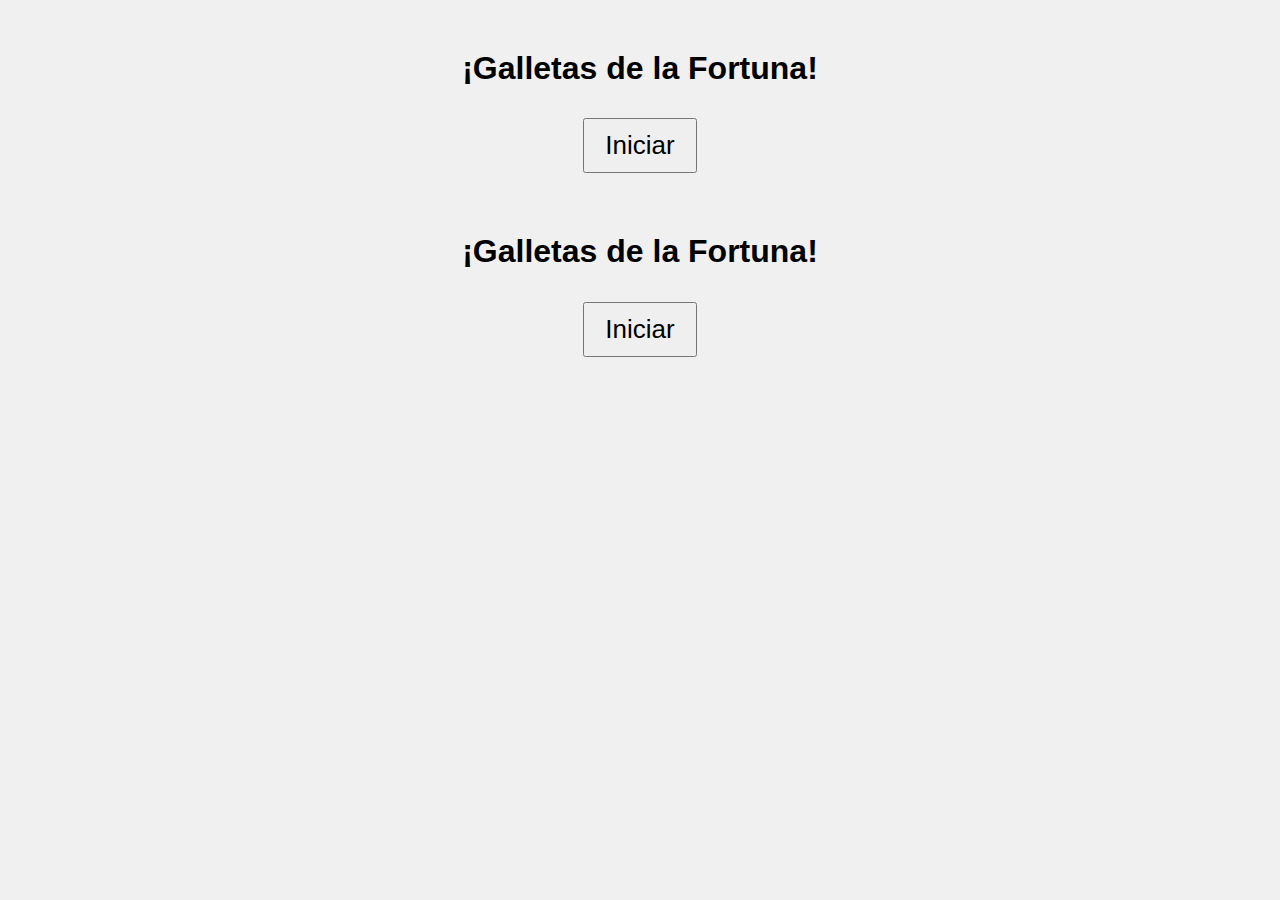
==== index.html @ 03e891c5 "ActualizacionGrande" ====
<!DOCTYPE html>
<html lang="es">
<head>
    <meta charset="UTF-8">
    <meta name="viewport" content="width=device-width, initial-scale=1.0">
    <title>Galletas de la Fortuna</title>
    <link rel="stylesheet" href="styles.css">
</head>
<body>
    <div class="container">
        <h1>¡Galletas de la Fortuna!</h1>
        <button id="startButton">Iniciar</button>
        <div id="cookiesContainer" class="hidden">
            <h2>Selecciona una galleta:</h2>
            <div class="cookies">
                <img src="https://images.emojiterra.com/google/noto-emoji/unicode-16.0/color/svg/1f960.svg" alt="Galleta 1" class="fortuneCookie" data-id="1">
                <img src="https://images.emojiterra.com/google/noto-emoji/unicode-16.0/color/svg/1f960.svg" alt="Galleta 2" class="fortuneCookie" data-id="2">
                <img src="https://images.emojiterra.com/google/noto-emoji/unicode-16.0/color/svg/1f960.svg" alt="Galleta 3" class="fortuneCookie" data-id="3">
            </div>
        </div>
        <div id="fortuneMessage" class="hidden">
            <p></p>
              <!-- Aquí se agrega el botón de "Snake!" -->
              <button id="snakeButton" class="hidden">Snake!</button>
        </div>
    </div>
    <script src="script.js"></script>
</body>
</html>





<!DOCTYPE html>
<html lang="es">
<head>
    <meta charset="UTF-8">
    <meta name="viewport" content="width=device-width, initial-scale=1.0">
    <title>Galletas de la Fortuna</title>
    <link rel="stylesheet" href="styles.css">
</head>
<body>
    <div class="container">
        <h1>¡Galletas de la Fortuna!</h1>
        <button id="startButton">Iniciar</button>
        <div id="cookiesContainer" class="hidden">
            <h2>Selecciona una galleta:</h2>
            <div class="cookies">
                <img src="https://images.emojiterra.com/google/noto-emoji/unicode-16.0/color/svg/1f960.svg" alt="Galleta 1" class="fortuneCookie" data-id="1">
                <img src="https://images.emojiterra.com/google/noto-emoji/unicode-16.0/color/svg/1f960.svg" alt="Galleta 2" class="fortuneCookie" data-id="2">
                <img src="https://images.emojiterra.com/google/noto-emoji/unicode-16.0/color/svg/1f960.svg" alt="Galleta 3" class="fortuneCookie" data-id="3">
            </div>
        </div>
        <div id="fortuneMessage" class="hidden">
            <p></p>
            <!-- Aquí se agrega el botón de "Snake!" -->
            <button id="snakeButton" class="hidden">Snake!</button>
        </div>
    </div>
    <script src="script.js"></script>
</body>
</html>
---- styles.css ----
body { 
    font-family: Arial, sans-serif;
    text-align: center;
    background-color: #f0f0f0;
}

.container {
    margin-top: 50px;
}

.hidden {
    display: none;
}

button {
    margin: 10px;
    padding: 10px 20px;
    font-size: 26px;
    cursor: pointer;
}

.cookies {
    display: flex;
    justify-content: center;
    gap: 20px;
}

.fortuneCookie {
    width: 100px;
    height: 100px;
    cursor: pointer;
    animation-duration: 3s;
    animation-timing-function: ease-in-out;
    animation-iteration-count: infinite;
    transition: transform 0.2s;
}

@keyframes subtleMove {
    0% { transform: translate(0, 0); }
    25% { transform: translate(1px, 1px); }
    50% { transform: translate(-1px, -1px); }
    75% { transform: translate(1px, 1px); }
    100% { transform: translate(0, 0); }
}

.fortuneCookie {
    animation-name: subtleMove;
}

.fortuneCookie:hover {
    transform: scale(1.1);
}

#snakeButton {
    background-color: #27ae60;
    color: white;
    border: none;
    border-radius: 5px;
    cursor: pointer;
    margin-top: 20px;
}

#snakeButton:hover {
    background-color: #2ecc71;
}
#fortuneMessage {
    margin-top: 30px;
    font-size: 24px;
    color: #333;
}
---- styles.css ----
body { 
    font-family: Arial, sans-serif;
    text-align: center;
    background-color: #f0f0f0;
}

.container {
    margin-top: 50px;
}

.hidden {
    display: none;
}

button {
    margin: 10px;
    padding: 10px 20px;
    font-size: 26px;
    cursor: pointer;
}

.cookies {
    display: flex;
    justify-content: center;
    gap: 20px;
}

.fortuneCookie {
    width: 100px;
    height: 100px;
    cursor: pointer;
    animation-duration: 3s;
    animation-timing-function: ease-in-out;
    animation-iteration-count: infinite;
    transition: transform 0.2s;
}

@keyframes subtleMove {
    0% { transform: translate(0, 0); }
    25% { transform: translate(1px, 1px); }
    50% { transform: translate(-1px, -1px); }
    75% { transform: translate(1px, 1px); }
    100% { transform: translate(0, 0); }
}

.fortuneCookie {
    animation-name: subtleMove;
}

.fortuneCookie:hover {
    transform: scale(1.1);
}

#snakeButton {
    background-color: #27ae60;
    color: white;
    border: none;
    border-radius: 5px;
    cursor: pointer;
    margin-top: 20px;
}

#snakeButton:hover {
    background-color: #2ecc71;
}
#fortuneMessage {
    margin-top: 30px;
    font-size: 24px;
    color: #333;
}
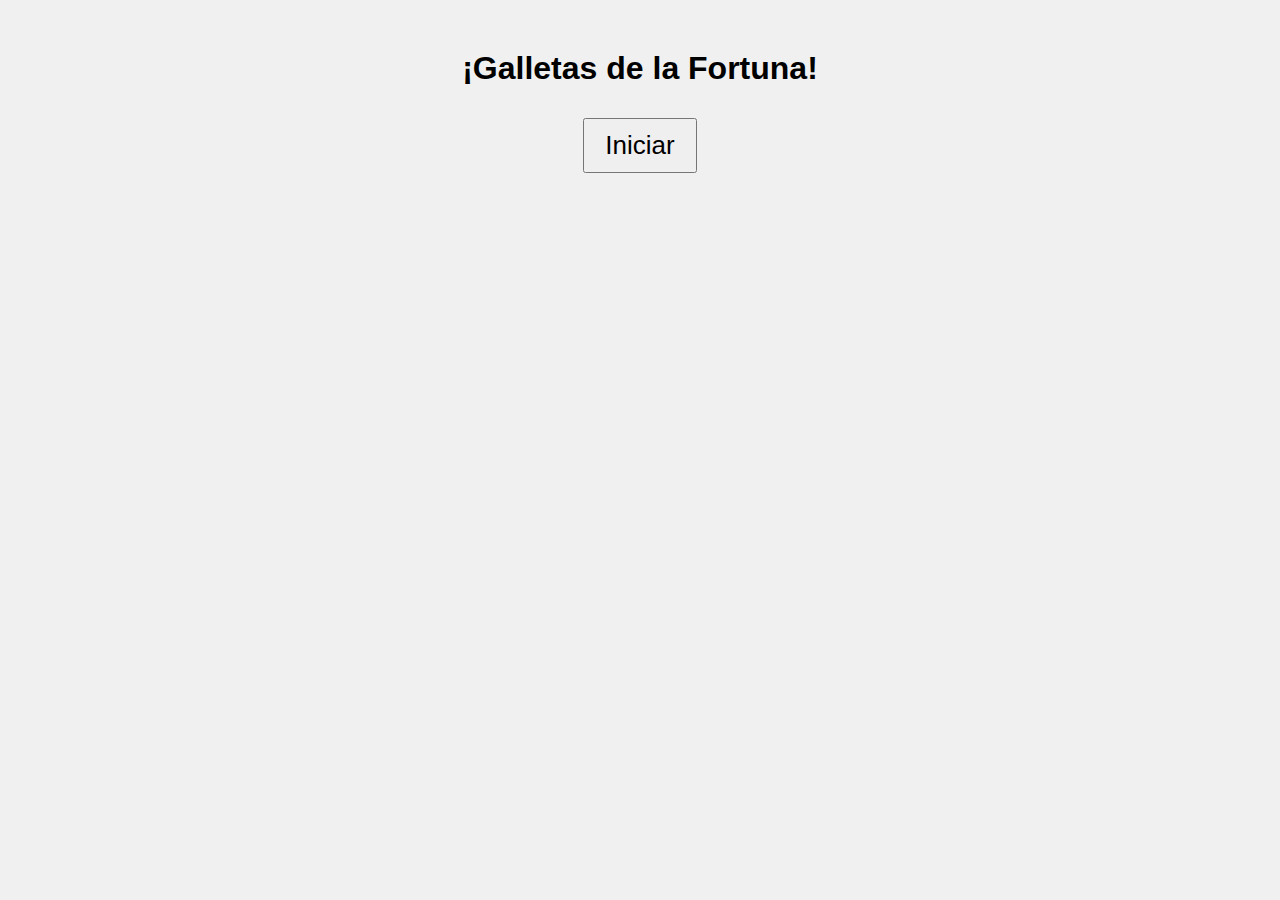
==== commit a00fe7ff: "ActualizacionHTML" ====
--- a/index.html
+++ b/index.html
@@ -26,38 +26,4 @@
     </div>
     <script src="script.js"></script>
 </body>
-</html>
-
-
-
-
-
-<!DOCTYPE html>
-<html lang="es">
-<head>
-    <meta charset="UTF-8">
-    <meta name="viewport" content="width=device-width, initial-scale=1.0">
-    <title>Galletas de la Fortuna</title>
-    <link rel="stylesheet" href="styles.css">
-</head>
-<body>
-    <div class="container">
-        <h1>¡Galletas de la Fortuna!</h1>
-        <button id="startButton">Iniciar</button>
-        <div id="cookiesContainer" class="hidden">
-            <h2>Selecciona una galleta:</h2>
-            <div class="cookies">
-                <img src="https://images.emojiterra.com/google/noto-emoji/unicode-16.0/color/svg/1f960.svg" alt="Galleta 1" class="fortuneCookie" data-id="1">
-                <img src="https://images.emojiterra.com/google/noto-emoji/unicode-16.0/color/svg/1f960.svg" alt="Galleta 2" class="fortuneCookie" data-id="2">
-                <img src="https://images.emojiterra.com/google/noto-emoji/unicode-16.0/color/svg/1f960.svg" alt="Galleta 3" class="fortuneCookie" data-id="3">
-            </div>
-        </div>
-        <div id="fortuneMessage" class="hidden">
-            <p></p>
-            <!-- Aquí se agrega el botón de "Snake!" -->
-            <button id="snakeButton" class="hidden">Snake!</button>
-        </div>
-    </div>
-    <script src="script.js"></script>
-</body>
-</html>
+</html>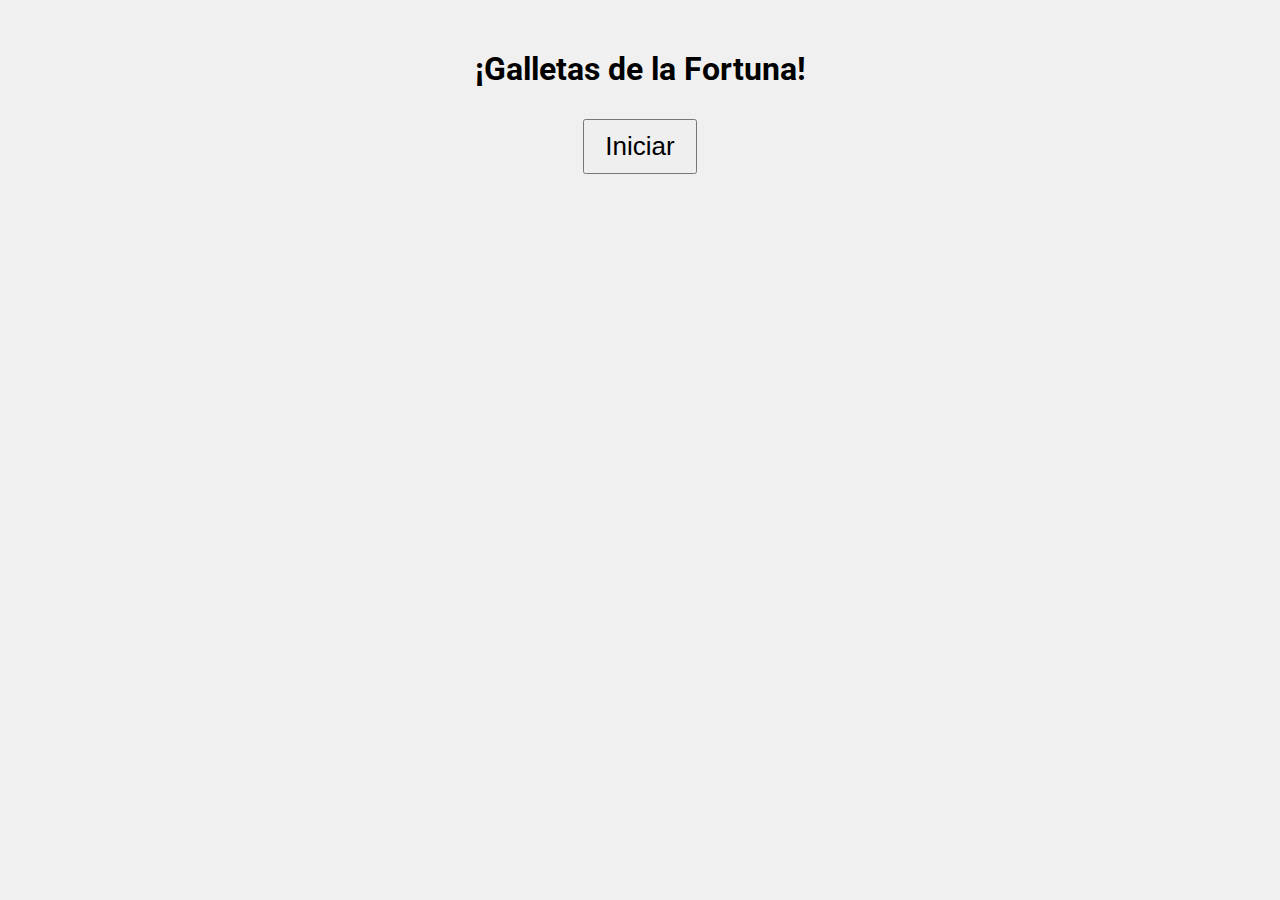
==== commit 4eee0625: "ReloadV4" ====
--- a/index.html
+++ b/index.html
@@ -4,6 +4,9 @@
     <meta charset="UTF-8">
     <meta name="viewport" content="width=device-width, initial-scale=1.0">
     <title>Galletas de la Fortuna</title>
+    <link rel="preconnect" href="https://fonts.googleapis.com">
+    <link rel="preconnect" href="https://fonts.gstatic.com" crossorigin>
+    <link href="https://fonts.googleapis.com/css2?family=Montserrat:ital,wght@0,100..900;1,100..900&family=Roboto:ital,wght@0,100;0,300;0,400;0,500;0,700;0,900;1,100;1,300;1,400;1,500;1,700;1,900&display=swap" rel="stylesheet">
     <link rel="stylesheet" href="styles.css">
 </head>
 <body>
@@ -20,10 +23,8 @@
         </div>
         <div id="fortuneMessage" class="hidden">
             <p></p>
-              <!-- Aquí se agrega el botón de "Snake!" -->
-              <button id="snakeButton" class="hidden">Snake!</button>
         </div>
     </div>
     <script src="script.js"></script>
 </body>
-</html>+</html>
--- a/styles.css
+++ b/styles.css
@@ -1,5 +1,7 @@
-body { 
-    font-family: Arial, sans-serif;
+body {
+    font-family: "Roboto", serif;
+    font-weight: 400;
+    font-style: normal;
     text-align: center;
     background-color: #f0f0f0;
 }
@@ -51,20 +53,8 @@
     transform: scale(1.1);
 }
 
-#snakeButton {
-    background-color: #27ae60;
-    color: white;
-    border: none;
-    border-radius: 5px;
-    cursor: pointer;
-    margin-top: 20px;
-}
-
-#snakeButton:hover {
-    background-color: #2ecc71;
-}
 #fortuneMessage {
     margin-top: 30px;
     font-size: 24px;
     color: #333;
-}+}
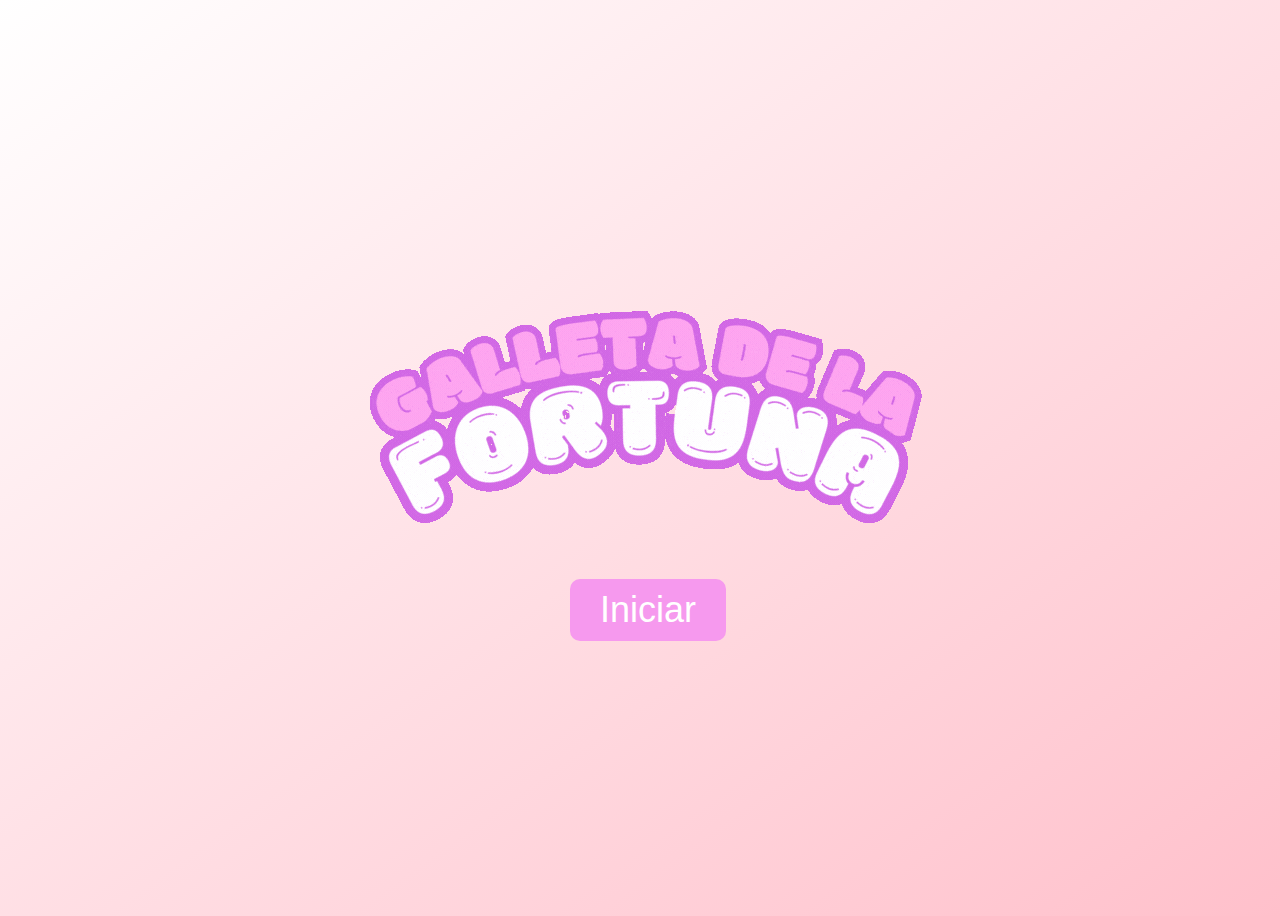
==== commit fb6b8c28: "CSS Actualizacion" ====
--- a/index.html
+++ b/index.html
@@ -11,7 +11,8 @@
 </head>
 <body>
     <div class="container">
-        <h1>¡Galletas de la Fortuna!</h1>
+       <a><img src="Logo.gif" alt="logo.gif" alt="Logo" class="LogoFortuna"></a>
+       <!-- <h1>¡Galletas de la Fortuna!</h1>-->
         <button id="startButton">Iniciar</button>
         <div id="cookiesContainer" class="hidden">
             <h2>Selecciona una galleta:</h2>
--- a/styles.css
+++ b/styles.css
@@ -1,30 +1,88 @@
+/*<body {
+    font-family: "Roboto", serif;
+    font-weight: 400;
+    font-style: normal;
+    text-align: center;
+    background: linear-gradient(to bottom right, rgb(255, 255, 255), pink);
+    position: relative;
+    min-height: 100vh;
+    width: 100%;
+}
+*/
 body {
     font-family: "Roboto", serif;
     font-weight: 400;
     font-style: normal;
     text-align: center;
-    background-color: #f0f0f0;
+    background: linear-gradient(to bottom right, rgb(255, 255, 255), pink);
+    position: relative;
+    min-height: 100vh;
+    width: 100%;
+    display: flex; /* Añadido para centrar verticalmente */
+    justify-content: center;
+    align-items: center;
 }
 
 .container {
-    margin-top: 50px;
+    display: flex;
+    flex-flow: column wrap;
+    justify-content: center;
+    align-items: center;
 }
 
+/*.container {
+    margin-top: 50px;
+    display: flex;
+    flex-flow: column wrap;
+}    */
 .hidden {
     display: none;
 }
 
+/*
 button {
-    margin: 10px;
+    justify-content: center;
+    width: 100px;
+    height: inherit;
+    margin: 80px;
     padding: 10px 20px;
     font-size: 26px;
     cursor: pointer;
+}*/
+
+
+button {
+    width: auto; /* Ajusta el ancho al tamaño del texto */
+    height: auto; /* Elimina la altura fija */
+    padding: 10px 30px; /* Espacio interno */
+    font-size: 36px;
+    cursor: pointer;
+    background-color: #f699ee; /* Color de fondo rojo */
+    color: white; /* Letras blancas */
+    border: none; /* Sin borde */
+    border-radius: 10px; /* Bordes redondeados para mejor apariencia */
+    margin: 0; /* Quita el margen superior */
 }
 
+button:focus {
+    outline: none; /* Quita el borde del enfoque en algunos navegadores */
+}
+
+button:hover {
+    background-color: white; /* Color de fondo más oscuro al pasar el mouse */
+    color: rgb(37, 37, 37);
+    font-style: italic;
+}
+
+.LogoFortuna {
+    align-items: center;
+    gap: 20px;
+
+}
 .cookies {
     display: flex;
     justify-content: center;
-    gap: 20px;
+    gap: 40px;
 }
 
 .fortuneCookie {
@@ -54,7 +112,9 @@
 }
 
 #fortuneMessage {
+    max-width: 50%;
+    font-weight: 300;
     margin-top: 30px;
     font-size: 24px;
     color: #333;
-}
+}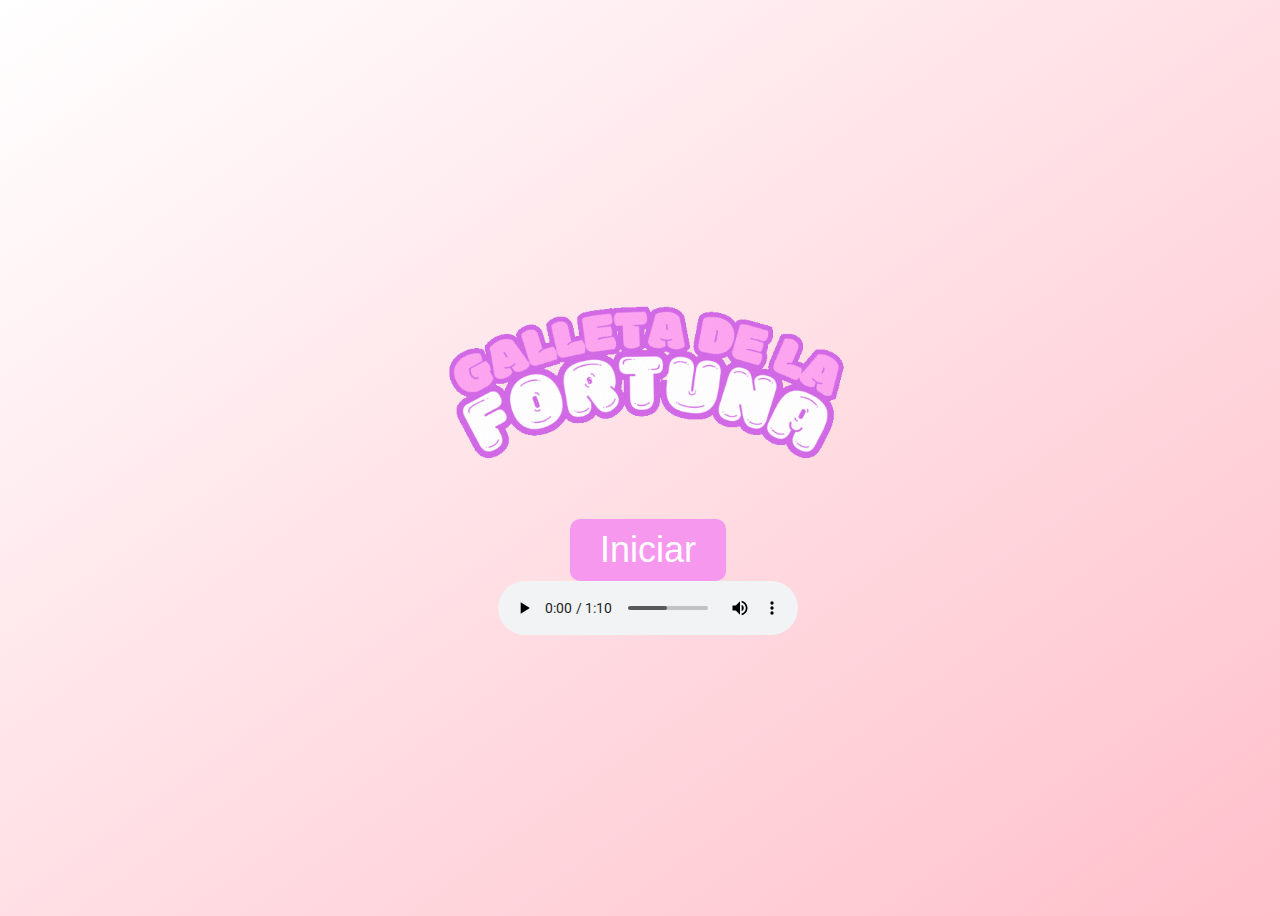
==== commit 68fc2a75: "PlayActualizacion" ====
--- a/index.html
+++ b/index.html
@@ -11,9 +11,13 @@
 </head>
 <body>
     <div class="container">
-       <a><img src="Logo.gif" alt="logo.gif" alt="Logo" class="LogoFortuna"></a>
+    <a><img src="Logo.gif" alt="logo.gif" alt="Logo" class="LogoFortuna"></a>
        <!-- <h1>¡Galletas de la Fortuna!</h1>-->
         <button id="startButton">Iniciar</button>
+            <audio controls autoplay>
+                <source src="pista.mp3" type="audio/mpeg">
+                Tu navegador no soporta la etiqueta de audio.
+            </audio>
         <div id="cookiesContainer" class="hidden">
             <h2>Selecciona una galleta:</h2>
             <div class="cookies">
@@ -26,6 +30,6 @@
             <p></p>
         </div>
     </div>
-    <script src="script.js"></script>
+     <script src="script.js"></script>
 </body>
 </html>
--- a/styles.css
+++ b/styles.css
@@ -75,10 +75,14 @@
 }
 
 .LogoFortuna {
+    width: 500px;
+    height: auto;
+    margin-bottom: 20px;
     align-items: center;
     gap: 20px;
 
 }
+
 .cookies {
     display: flex;
     justify-content: center;
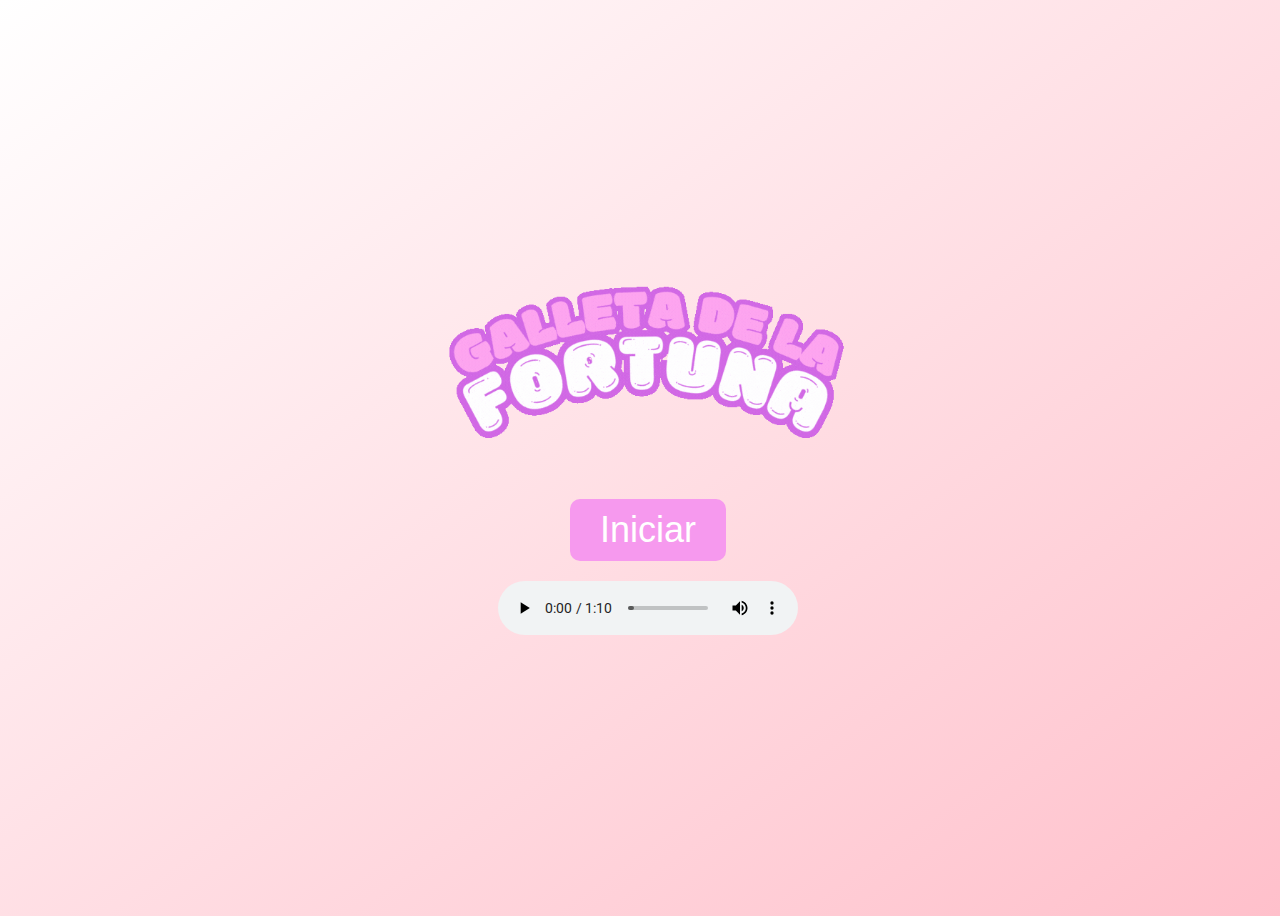
==== commit 14d76593: "AudioUpdate" ====
--- a/index.html
+++ b/index.html
@@ -14,10 +14,7 @@
     <a><img src="Logo.gif" alt="logo.gif" alt="Logo" class="LogoFortuna"></a>
        <!-- <h1>¡Galletas de la Fortuna!</h1>-->
         <button id="startButton">Iniciar</button>
-            <audio controls autoplay>
-                <source src="pista.mp3" type="audio/mpeg">
-                Tu navegador no soporta la etiqueta de audio.
-            </audio>
+            
         <div id="cookiesContainer" class="hidden">
             <h2>Selecciona una galleta:</h2>
             <div class="cookies">
@@ -28,7 +25,12 @@
         </div>
         <div id="fortuneMessage" class="hidden">
             <p></p>
+            <button onclick="window.location.href='game.html'">¿Quieres romper mas galletas?</button>
         </div>
+        <audio controls autoplay loop class="audio">
+                <source src="pista.mp3" type="audio/mpeg">
+                Tu navegador no soporta la etiqueta de audio.
+            </audio>
     </div>
      <script src="script.js"></script>
 </body>
--- a/styles.css
+++ b/styles.css
@@ -49,7 +49,9 @@
     font-size: 26px;
     cursor: pointer;
 }*/
-
+.audio{
+    margin: 20px;
+}
 
 button {
     width: auto; /* Ajusta el ancho al tamaño del texto */
@@ -63,6 +65,7 @@
     border-radius: 10px; /* Bordes redondeados para mejor apariencia */
     margin: 0; /* Quita el margen superior */
 }
+
 
 button:focus {
     outline: none; /* Quita el borde del enfoque en algunos navegadores */
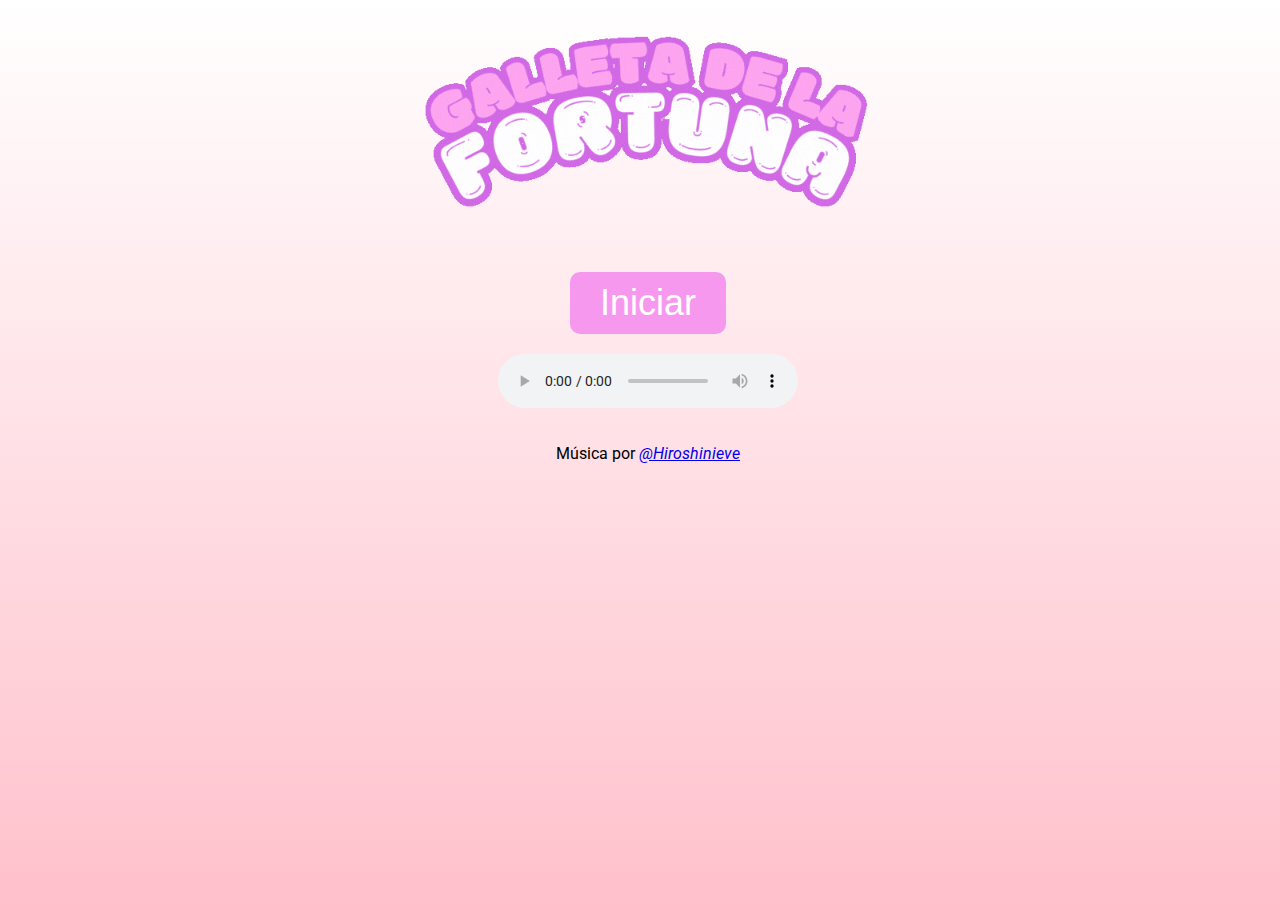
==== commit cdfa9a99: "Actualizacion Musical" ====
--- a/index.html
+++ b/index.html
@@ -28,9 +28,10 @@
             <button onclick="window.location.href='game.html'">¿Quieres romper mas galletas?</button>
         </div>
         <audio controls autoplay loop class="audio">
-                <source src="pista.mp3" type="audio/mpeg">
+                <source src="Musica/05Marcha de Zacatecas - Compositor Genaro Codina Fernández.mp3" type="audio/mpeg">
                 Tu navegador no soporta la etiqueta de audio.
             </audio>
+            <p>Música por <a href="https://www.tiktok.com/@hiroshinieve">@Hiroshinieve</a></p>
     </div>
      <script src="script.js"></script>
 </body>
--- a/styles.css
+++ b/styles.css
@@ -14,13 +14,13 @@
     font-weight: 400;
     font-style: normal;
     text-align: center;
-    background: linear-gradient(to bottom right, rgb(255, 255, 255), pink);
+    background: linear-gradient(to bottom, white, pink);
     position: relative;
     min-height: 100vh;
     width: 100%;
     display: flex; /* Añadido para centrar verticalmente */
     justify-content: center;
-    align-items: center;
+    align-items: baseline;
 }
 
 .container {
@@ -78,7 +78,7 @@
 }
 
 .LogoFortuna {
-    width: 500px;
+    max-width: 80%;
     height: auto;
     margin-bottom: 20px;
     align-items: center;
@@ -122,6 +122,14 @@
     max-width: 50%;
     font-weight: 300;
     margin-top: 30px;
-    font-size: 24px;
+    font-size: 18px;
     color: #333;
+}
+
+p a {
+    font-style: italic;
+}
+
+p a :hover {
+    font-weight: 800;
 }